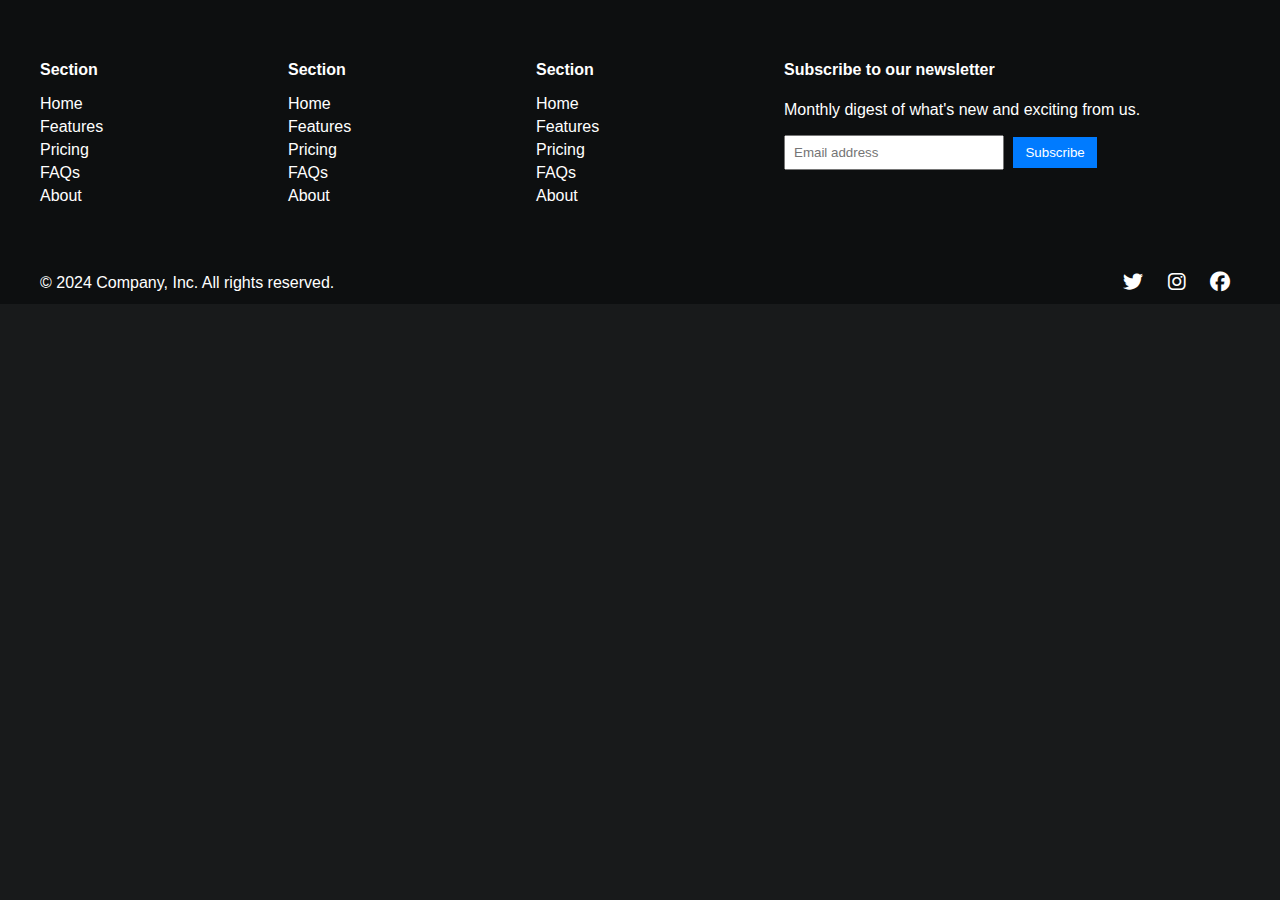
==== index.html @ 4c887eb1 "Add files via upload" ====
<!DOCTYPE html>
<html lang="es">
<head>
    <meta charset="UTF-8">
    <meta name="viewport" content="width=device-width, initial-scale=1.0">
    <title>Footer con Flexbox</title>
    <link rel="stylesheet" href="https://cdnjs.cloudflare.com/ajax/libs/font-awesome/6.5.1/css/all.min.css">
    <style>
        body {
            margin: 0;
            font-family: Arial, sans-serif;
            background-color: #181A1B;
            color: white;
        }
        footer {
            display: flex;
            justify-content: space-between;
            padding: 40px;
            background-color: #0D0F10;
            flex-wrap: wrap;
            align-items: flex-start;
        }
        .footer-section {
            flex: 1;
            min-width: 150px;
            margin-right: 20px;
        }
        .footer-section h4 {
            margin-bottom: 10px;
        }
        .footer-section ul {
            list-style: none;
            padding: 0;
        }
        .footer-section ul li a {
            text-decoration: none;
            color: white;
            display: block;
            margin-bottom: 5px;
        }
        .newsletter {
            flex: 2;
        }
        .newsletter input {
            padding: 8px;
            width: 200px;
            margin-right: 5px;
        }
        .newsletter button {
            background-color: #007BFF;
            color: white;
            border: none;
            padding: 8px 12px;
            cursor: pointer;
        }
        .newsletter button:hover {
            background-color: #0056b3;
        }
        .footer-bottom {
            display: flex;
            justify-content: space-between;
            align-items: center;
            padding: 10px 40px;
            background-color: #0D0F10;
        }
        .social-icons a {
            color: white;
            margin: 0 10px;
            font-size: 20px;
            text-decoration: none;
        }
        .social-icons a:hover {
            color: #007BFF;
        }
    </style>
</head>
<body>
    <footer>
        <div class="footer-section">
            <h4>Section</h4>
            <ul>
                <li><a href="#">Home</a></li>
                <li><a href="#">Features</a></li>
                <li><a href="#">Pricing</a></li>
                <li><a href="#">FAQs</a></li>
                <li><a href="#">About</a></li>
            </ul>
        </div>
        <div class="footer-section">
            <h4>Section</h4>
            <ul>
                <li><a href="#">Home</a></li>
                <li><a href="#">Features</a></li>
                <li><a href="#">Pricing</a></li>
                <li><a href="#">FAQs</a></li>
                <li><a href="#">About</a></li>
            </ul>
        </div>
        <div class="footer-section">
            <h4>Section</h4>
            <ul>
                <li><a href="#">Home</a></li>
                <li><a href="#">Features</a></li>
                <li><a href="#">Pricing</a></li>
                <li><a href="#">FAQs</a></li>
                <li><a href="#">About</a></li>
            </ul>
        </div>
        <div class="newsletter">
            <h4>Subscribe to our newsletter</h4>
            <p>Monthly digest of what's new and exciting from us.</p>
            <input type="email" placeholder="Email address">
            <button>Subscribe</button>
        </div>
    </footer>
    <div class="footer-bottom">
        <span>&copy; 2024 Company, Inc. All rights reserved.</span>
        <div class="social-icons">
            <a href="#"><i class="fab fa-twitter"></i></a>
            <a href="#"><i class="fab fa-instagram"></i></a>
            <a href="#"><i class="fab fa-facebook"></i></a>
        </div>
    </div>
</body>
</html>
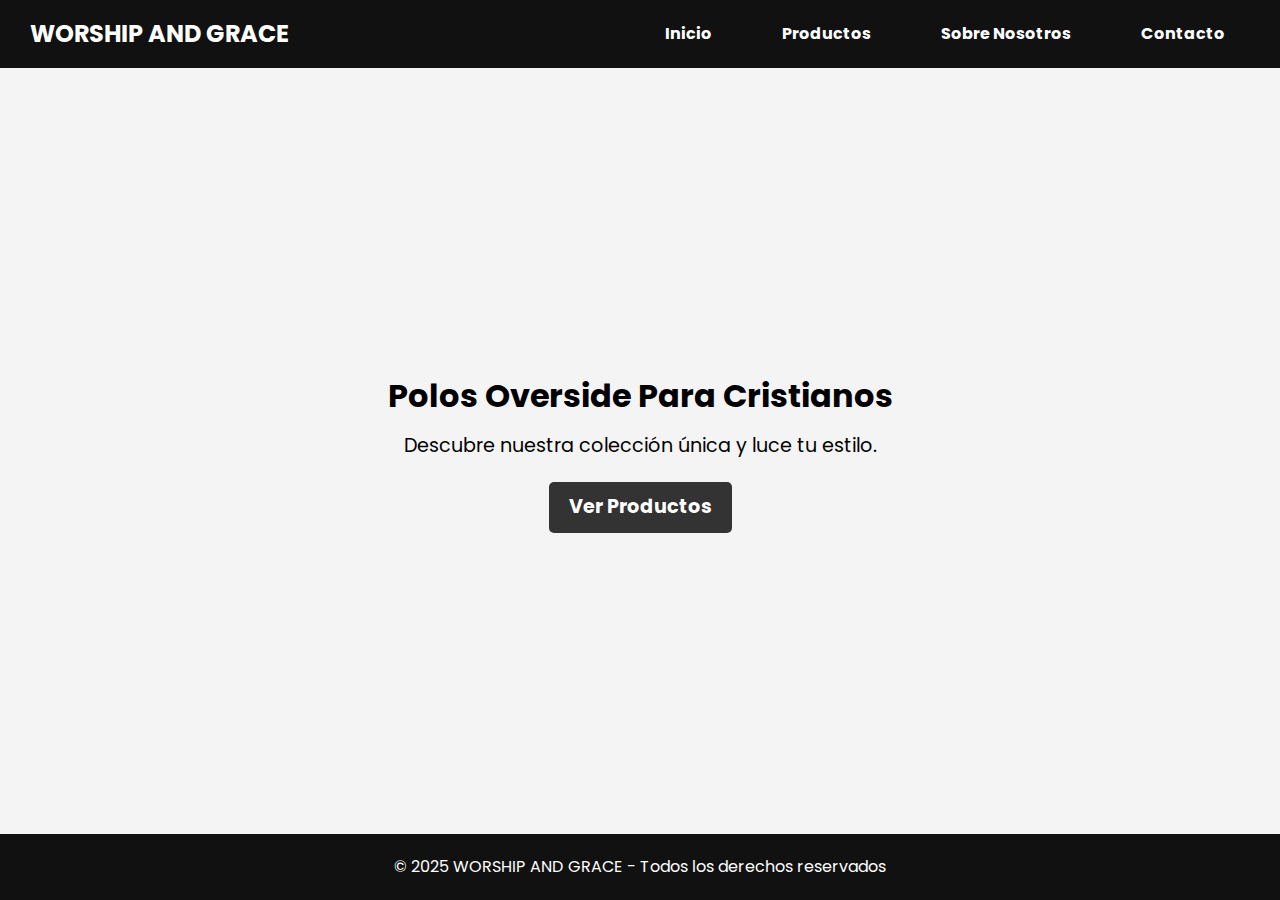
==== commit 56250beb: "Add files via upload" ====
--- a/index.html
+++ b/index.html
@@ -3,123 +3,32 @@
 <head>
     <meta charset="UTF-8">
     <meta name="viewport" content="width=device-width, initial-scale=1.0">
-    <title>Footer con Flexbox</title>
-    <link rel="stylesheet" href="https://cdnjs.cloudflare.com/ajax/libs/font-awesome/6.5.1/css/all.min.css">
-    <style>
-        body {
-            margin: 0;
-            font-family: Arial, sans-serif;
-            background-color: #181A1B;
-            color: white;
-        }
-        footer {
-            display: flex;
-            justify-content: space-between;
-            padding: 40px;
-            background-color: #0D0F10;
-            flex-wrap: wrap;
-            align-items: flex-start;
-        }
-        .footer-section {
-            flex: 1;
-            min-width: 150px;
-            margin-right: 20px;
-        }
-        .footer-section h4 {
-            margin-bottom: 10px;
-        }
-        .footer-section ul {
-            list-style: none;
-            padding: 0;
-        }
-        .footer-section ul li a {
-            text-decoration: none;
-            color: white;
-            display: block;
-            margin-bottom: 5px;
-        }
-        .newsletter {
-            flex: 2;
-        }
-        .newsletter input {
-            padding: 8px;
-            width: 200px;
-            margin-right: 5px;
-        }
-        .newsletter button {
-            background-color: #007BFF;
-            color: white;
-            border: none;
-            padding: 8px 12px;
-            cursor: pointer;
-        }
-        .newsletter button:hover {
-            background-color: #0056b3;
-        }
-        .footer-bottom {
-            display: flex;
-            justify-content: space-between;
-            align-items: center;
-            padding: 10px 40px;
-            background-color: #0D0F10;
-        }
-        .social-icons a {
-            color: white;
-            margin: 0 10px;
-            font-size: 20px;
-            text-decoration: none;
-        }
-        .social-icons a:hover {
-            color: #007BFF;
-        }
-    </style>
+    <title>Tienda de Polos y Gorras</title>
+    <link rel="stylesheet" href="styles.css">
 </head>
 <body>
+
+    <header>
+        <div class="logo">WORSHIP AND GRACE</div>
+        <nav>
+            <ul>
+                <li><a href="index.html">Inicio</a></li>
+                <li><a href="productos.html">Productos</a></li>
+                <li><a href="nosotros.html">Sobre Nosotros</a></li>
+                <li><a href="contacto.html">Contacto</a></li>
+            </ul>
+        </nav>
+    </header>
+
+    <section class="hero">
+        <h1>Polos Overside Para Cristianos</h1>
+        <p>Descubre nuestra colección única y luce tu estilo.</p>
+        <a href="productos.html" class="boton-ver-productos">Ver Productos</a>
+    </section>
+
     <footer>
-        <div class="footer-section">
-            <h4>Section</h4>
-            <ul>
-                <li><a href="#">Home</a></li>
-                <li><a href="#">Features</a></li>
-                <li><a href="#">Pricing</a></li>
-                <li><a href="#">FAQs</a></li>
-                <li><a href="#">About</a></li>
-            </ul>
-        </div>
-        <div class="footer-section">
-            <h4>Section</h4>
-            <ul>
-                <li><a href="#">Home</a></li>
-                <li><a href="#">Features</a></li>
-                <li><a href="#">Pricing</a></li>
-                <li><a href="#">FAQs</a></li>
-                <li><a href="#">About</a></li>
-            </ul>
-        </div>
-        <div class="footer-section">
-            <h4>Section</h4>
-            <ul>
-                <li><a href="#">Home</a></li>
-                <li><a href="#">Features</a></li>
-                <li><a href="#">Pricing</a></li>
-                <li><a href="#">FAQs</a></li>
-                <li><a href="#">About</a></li>
-            </ul>
-        </div>
-        <div class="newsletter">
-            <h4>Subscribe to our newsletter</h4>
-            <p>Monthly digest of what's new and exciting from us.</p>
-            <input type="email" placeholder="Email address">
-            <button>Subscribe</button>
-        </div>
+        <p>&copy; 2025 WORSHIP AND GRACE - Todos los derechos reservados</p>
     </footer>
-    <div class="footer-bottom">
-        <span>&copy; 2024 Company, Inc. All rights reserved.</span>
-        <div class="social-icons">
-            <a href="#"><i class="fab fa-twitter"></i></a>
-            <a href="#"><i class="fab fa-instagram"></i></a>
-            <a href="#"><i class="fab fa-facebook"></i></a>
-        </div>
-    </div>
+
 </body>
-</html>
+</html>--- a/styles.css
+++ b/styles.css
@@ -0,0 +1,721 @@
+/* Importar fuente */
+@import url('https://fonts.googleapis.com/css2?family=Poppins:wght@300;400;700&display=swap');
+
+/* Reset */
+* {
+    margin: 0;
+    padding: 0;
+    box-sizing: border-box;
+    font-family: 'Poppins', sans-serif;
+}
+
+/* Estilos generales */
+body {
+    background-color: #f4f4f4;
+    color: #333;
+    line-height: 1.6;
+}
+
+/* Header */
+header {
+    display: flex;
+    justify-content: space-between;
+    align-items: center;
+    padding: 15px 30px;
+    background: #000000;
+    color: rgb(255, 255, 255);
+}
+
+header .logo {
+    font-size: 24px;
+    font-weight: bold;
+}
+
+nav ul {
+    list-style: none;
+    display: flex;
+}
+
+nav ul li {
+    margin-left: 20px;
+}
+
+nav ul li a {
+    color: rgb(255, 255, 255);
+    text-decoration: none;
+    font-weight: bold;
+}
+
+nav ul li a:hover {
+    color: #000000;
+}
+
+.hero {
+    display: flex;
+    flex-direction: column;
+    justify-content: center;
+    align-items: center;
+    height: 100vh; /* Hace que la sección ocupe toda la pantalla */
+    text-align: center;
+    background: url('hero.jpg') center/cover no-repeat;
+    color: #000;
+}
+.hero {
+    background: url('tu-imagen.jpg') center/cover no-repeat;
+}
+
+.hero h1 {
+    font-size: 3rem;
+    margin-bottom: 10px; /* Reduce el espacio entre el título y el párrafo */
+}
+
+.hero p {
+    font-size: 1.2rem;
+    margin-bottom: 20px; /* Reduce el espacio entre el párrafo y el botón */
+}
+
+.hero .btn {
+    display: inline-block;
+    margin-top: 20px;
+    padding: 10px 20px;
+    background: #000000;
+    color: rgb(255, 255, 255);
+    text-decoration: none;
+    font-weight: bold;
+    border-radius: 5px;
+    transition: background 0.3s ease;
+}
+
+.hero .btn:hover {
+    background: #000000;
+}
+
+/* Footer */
+footer {
+    text-align: center;
+    padding: 20px;
+    background: #222;
+    color: white;
+    margin-top: 20px;
+}
+/* Productos */
+.productos {
+    text-align: center;
+    padding: 50px 20px;
+}
+
+.productos h2 {
+    font-size: 2.5rem;
+    margin-bottom: 20px;
+}
+
+.grid {
+    display: grid;
+    grid-template-columns: repeat(auto-fit, minmax(250px, 1fr));
+    gap: 20px;
+    padding: 20px;
+}
+
+.producto {
+    background: white;
+    padding: 15px;
+    border-radius: 10px;
+    text-align: center;
+    box-shadow: 0px 0px 10px rgb(68, 67, 67);
+    transition: transform 0.3s ease;
+}
+
+.producto img {
+    width: 100%;
+    border-radius: 10px;
+}
+
+.producto h3 {
+    margin-top: 10px;
+}
+
+.producto p {
+    font-size: 1.2rem;
+    font-weight: bold;
+    color: #f4a261;
+}
+
+.producto:hover {
+    transform: scale(1.05);
+}
+/* Para que el footer quede abajo */
+html, body {
+    height: 100%;
+    display: flex;
+    flex-direction: column;
+}
+
+main {
+    flex: 1;
+}
+
+/* Estilos para el footer */
+footer {
+    background: #222;
+    color: white;
+    text-align: center;
+    padding: 20px;
+    margin-top: auto;
+}
+.contacto {
+    max-width: 900px;
+    margin: 40px auto;
+    padding: 20px;
+    background: #ffffff; /* Fondo blanco */
+    border-radius: 10px;
+    box-shadow: 0px 4px 10px rgba(0, 0, 0, 0.1);
+    color: #000000; /* Texto negro */
+}
+
+.formulario-contenedor {
+    margin-top: 20px;
+}
+
+.input-group {
+    display: flex;
+    gap: 10px;
+}
+
+input, textarea {
+    width: 100%;
+    padding: 10px;
+    margin: 5px 0;
+    border: 1px solid #000000; /* Bordes negros */
+    border-radius: 5px;
+    background: #ffffff; /* Fondo blanco */
+    color: #000000; /* Texto negro */
+}
+
+button {
+    background-color: #000000; /* Botón negro */
+    color: #ffffff; /* Texto blanco */
+    padding: 10px 20px;
+    border: none;
+    cursor: pointer;
+    border-radius: 5px;
+}
+
+button:hover {
+    background-color: #333333; /* Un negro más claro en hover */
+}
+
+.info-contacto {
+    display: flex;
+    justify-content: center;
+    gap: 20px;
+    margin-top: 30px;
+}
+
+.info-box {
+    background-color: #f2f2f2; /* Gris claro para resaltar */
+    padding: 15px;
+    border-radius: 10px;
+    width: 250px;
+    text-align: center;
+    color: #000000; /* Texto negro */
+}
+
+.mapa {
+    margin: 30px auto;
+    max-width: 900px;
+}
+
+iframe {
+    width: 100%;
+    height: 300px;
+    border: 2px solid #000000; /* Borde negro */
+}
+.boton-ver-productos {
+    background-color: #000000; /* Fondo negro */
+    color: #ffffff; /* Texto blanco */
+    padding: 12px 24px;
+    font-size: 16px;
+    border: none;
+    border-radius: 5px;
+    cursor: pointer;
+    transition: all 0.3s ease-in-out;
+    display: inline-block;
+    text-decoration: none;
+    text-align: center;
+}
+
+.boton-ver-productos:hover {
+    background-color: #333333; /* Un negro más claro */
+    transform: scale(1.1); /* Aumenta un 10% el tamaño */
+}
+.boton-ver-productos {
+    background-color: #000000; /* Fondo negro */
+    color: #ffffff; /* Texto blanco */
+    padding: 12px 24px;
+    font-size: 16px;
+    font-weight: bold;
+    border: none;
+    border-radius: 5px;
+    cursor: pointer;
+    text-decoration: none;
+    text-align: center;
+    display: inline-block;
+    transition: all 0.3s ease-in-out;
+}
+
+.boton-ver-productos:hover {
+    background-color: #333333; /* Un negro más claro */
+    transform: scale(1.1); /* Aumenta ligeramente el tamaño */
+    animation: bounce 0.3s ease-in-out;
+}
+
+/* Animación de rebote */
+@keyframes bounce {
+    0% { transform: scale(1); }
+    50% { transform: scale(1.15); }
+    100% { transform: scale(1.1); }
+}
+/* Reset básico */
+* {
+    margin: 0;
+    padding: 0;
+    box-sizing: border-box;
+}
+
+body {
+    font-family: Arial, sans-serif;
+    line-height: 1.6;
+}
+
+/* Estilos del header */
+header {
+    display: flex;
+    justify-content: space-between;
+    align-items: center;
+    padding: 20px;
+    background: #333;
+    color: white;
+}
+
+.logo {
+    font-size: 1.5em;
+    font-weight: bold;
+}
+
+nav ul {
+    list-style: none;
+    display: flex;
+    gap: 20px;
+}
+
+nav ul li a {
+    color: white;
+    text-decoration: none;
+    font-weight: bold;
+}
+
+/* Hero Section */
+.hero {
+    text-align: center;
+    padding: 50px 20px;
+    background: #f4f4f4;
+}
+
+.hero h1 {
+    font-size: 2em;
+    margin-bottom: 10px;
+}
+
+.hero p {
+    font-size: 1.2em;
+    margin-bottom: 20px;
+}
+
+.boton-ver-productos {
+    display: inline-block;
+    padding: 10px 20px;
+    background: #333;
+    color: white;
+    text-decoration: none;
+    font-size: 1.2em;
+    border-radius: 5px;
+}
+
+/* Footer */
+footer {
+    background: #333;
+    color: white;
+    text-align: center;
+    padding: 10px;
+    margin-top: 20px;
+}
+
+/* 🔹 RESPONSIVE DESIGN 🔹 */
+
+/* Para tablets (pantallas de hasta 768px) */
+@media (max-width: 768px) {
+    header {
+        flex-direction: column;
+        text-align: center;
+    }
+
+    nav ul {
+        flex-direction: column;
+        gap: 10px;
+        padding-top: 10px;
+    }
+
+    .hero h1 {
+        font-size: 1.8em;
+    }
+
+    .hero p {
+        font-size: 1em;
+    }
+
+    .boton-ver-productos {
+        font-size: 1em;
+    }
+}
+
+/* Para móviles (pantallas de hasta 480px) */
+@media (max-width: 480px) {
+    .hero {
+        padding: 30px 10px;
+    }
+
+    .hero h1 {
+        font-size: 1.5em;
+    }
+
+    .hero p {
+        font-size: 0.9em;
+    }
+
+    .boton-ver-productos {
+        font-size: 0.9em;
+        padding: 8px 15px;
+    }
+}
+/* Reset básico */
+* {
+    margin: 0;
+    padding: 0;
+    box-sizing: border-box;
+}
+
+body {
+    font-family: Arial, sans-serif;
+    line-height: 1.6;
+    background-color: #f8f8f8;
+    padding: 0 20px;
+}
+
+/* Estilos del header */
+header {
+    display: flex;
+    justify-content: space-between;
+    align-items: center;
+    padding: 20px;
+    background: #333;
+    color: white;
+}
+
+.logo {
+    font-size: 1.5em;
+    font-weight: bold;
+}
+
+nav ul {
+    list-style: none;
+    display: flex;
+    gap: 20px;
+}
+
+nav ul li a {
+    color: white;
+    text-decoration: none;
+    font-weight: bold;
+}
+
+/* Sección de contacto */
+.contacto {
+    max-width: 600px;
+    margin: 50px auto;
+    padding: 20px;
+    background: white;
+    box-shadow: 0 0 10px rgba(0, 0, 0, 0.1);
+    border-radius: 8px;
+    text-align: center;
+}
+
+.contacto h1 {
+    font-size: 2em;
+    margin-bottom: 20px;
+}
+
+form {
+    display: flex;
+    flex-direction: column;
+    gap: 15px;
+}
+
+label {
+    font-weight: bold;
+    text-align: left;
+}
+
+input, textarea {
+    width: 100%;
+    padding: 10px;
+    border: 1px solid #ccc;
+    border-radius: 5px;
+    font-size: 1em;
+}
+
+textarea {
+    resize: vertical;
+    height: 100px;
+}
+
+button {
+    padding: 10px;
+    background: #333;
+    color: white;
+    border: none;
+    cursor: pointer;
+    font-size: 1.2em;
+    border-radius: 5px;
+}
+
+button:hover {
+    background: #555;
+}
+
+/* Footer */
+footer {
+    background: #333;
+    color: white;
+    text-align: center;
+    padding: 10px;
+    margin-top: 20px;
+}
+
+/* 🔹 RESPONSIVE DESIGN 🔹 */
+
+/* Para tablets (pantallas de hasta 768px) */
+@media (max-width: 768px) {
+    header {
+        flex-direction: column;
+        text-align: center;
+    }
+
+    nav ul {
+        flex-direction: column;
+        gap: 10px;
+        padding-top: 10px;
+    }
+
+    .contacto {
+        width: 90%;
+        margin: 30px auto;
+    }
+}
+
+/* Para móviles (pantallas de hasta 480px) */
+@media (max-width: 480px) {
+    .contacto h1 {
+        font-size: 1.5em;
+    }
+
+    input, textarea {
+        font-size: 0.9em;
+    }
+
+    button {
+        font-size: 1em;
+        padding: 8px;
+    }
+}
+/* Estilos generales */
+body {
+    font-family: Arial, sans-serif;
+    margin: 0;
+    padding: 0;
+    background-color: #f8f8f8;
+    color: #333;
+    display: flex;
+    flex-direction: column;
+    min-height: 100vh;
+}
+
+/* Header */
+header {
+    background: #111;
+    color: white;
+    display: flex;
+    justify-content: space-between;
+    align-items: center;
+    padding: 15px 30px;
+}
+
+.logo a {
+    color: white;
+    font-size: 1.5em;
+    font-weight: bold;
+    text-decoration: none;
+}
+
+nav ul {
+    list-style: none;
+    padding: 0;
+    margin: 0;
+    display: flex;
+}
+
+nav ul li {
+    margin: 0 15px;
+}
+
+nav ul li a {
+    color: white;
+    text-decoration: none;
+    font-size: 1em;
+    padding: 5px 10px;
+}
+
+nav ul li a.active {
+    border-bottom: 2px solid #FFD700;
+}
+
+/* Contenido principal */
+main {
+    display: flex;
+    flex: 1;
+    justify-content: center;
+    align-items: center;
+    padding: 50px 20px;
+}
+
+.nosotros {
+    max-width: 800px;
+    width: 90%;
+    background: white;
+    padding: 20px;
+    border-radius: 10px;
+    box-shadow: 0 0 10px rgba(0, 0, 0, 0.1);
+    text-align: center;
+}
+
+.mision-valores {
+    display: flex;
+    justify-content: space-between;
+    text-align: left;
+    margin-top: 30px;
+}
+
+.mision, .valores {
+    width: 48%;
+}
+
+.valores ul {
+    padding-left: 20px;
+}
+
+.imagen-nosotros {
+    margin-top: 30px;
+}
+
+.imagen-nosotros img {
+    width: 100%;
+    border-radius: 10px;
+}
+
+/* Footer */
+footer {
+    text-align: center;
+    padding: 20px;
+    background: #111;
+    color: white;
+    margin-top: auto;
+}
+
+footer a {
+    color: #FFD700;
+    text-decoration: none;
+}
+
+/* 🔹 RESPONSIVE DESIGN 🔹 */
+
+/* Para tablets (pantallas de hasta 768px) */
+@media (max-width: 768px) {
+    header {
+        flex-direction: column;
+        text-align: center;
+    }
+
+    nav ul {
+        flex-direction: column;
+        gap: 10px;
+        padding-top: 10px;
+    }
+
+    .mision-valores {
+        flex-direction: column;
+        text-align: center;
+    }
+
+    .mision, .valores {
+        width: 100%;
+    }
+}
+
+/* Para móviles (pantallas de hasta 480px) */
+@media (max-width: 480px) {
+    .nosotros {
+        width: 100%;
+        padding: 15px;
+    }
+
+    .nosotros h1 {
+        font-size: 1.5em;
+    }
+
+    .mision h2, .valores h2 {
+        font-size: 1.2em;
+    }
+
+    .mision p, .valores ul {
+        font-size: 0.9em;
+    }
+}
+@keyframes fadeScale {
+    0% { transform: scale(1); opacity: 0.8; }
+    50% { transform: scale(1.1); opacity: 1; }
+    100% { transform: scale(1.05); opacity: 0.9; }
+}
+
+.boton-ver-productos:hover {
+    background-color: #333333; /* Un negro más claro */
+    transform: scale(1.1); /* Aumenta ligeramente el tamaño */
+    animation: fadeScale 0.4s ease-in-out;
+}
+@keyframes fadeInUp {
+    0% {
+        opacity: 0;
+        transform: translateY(20px);
+    }
+    100% {
+        opacity: 1;
+        transform: translateY(0);
+    }
+}
+
+.producto {
+    animation: fadeInUp 0.8s ease-in-out;
+}
+
+
+
+
+
